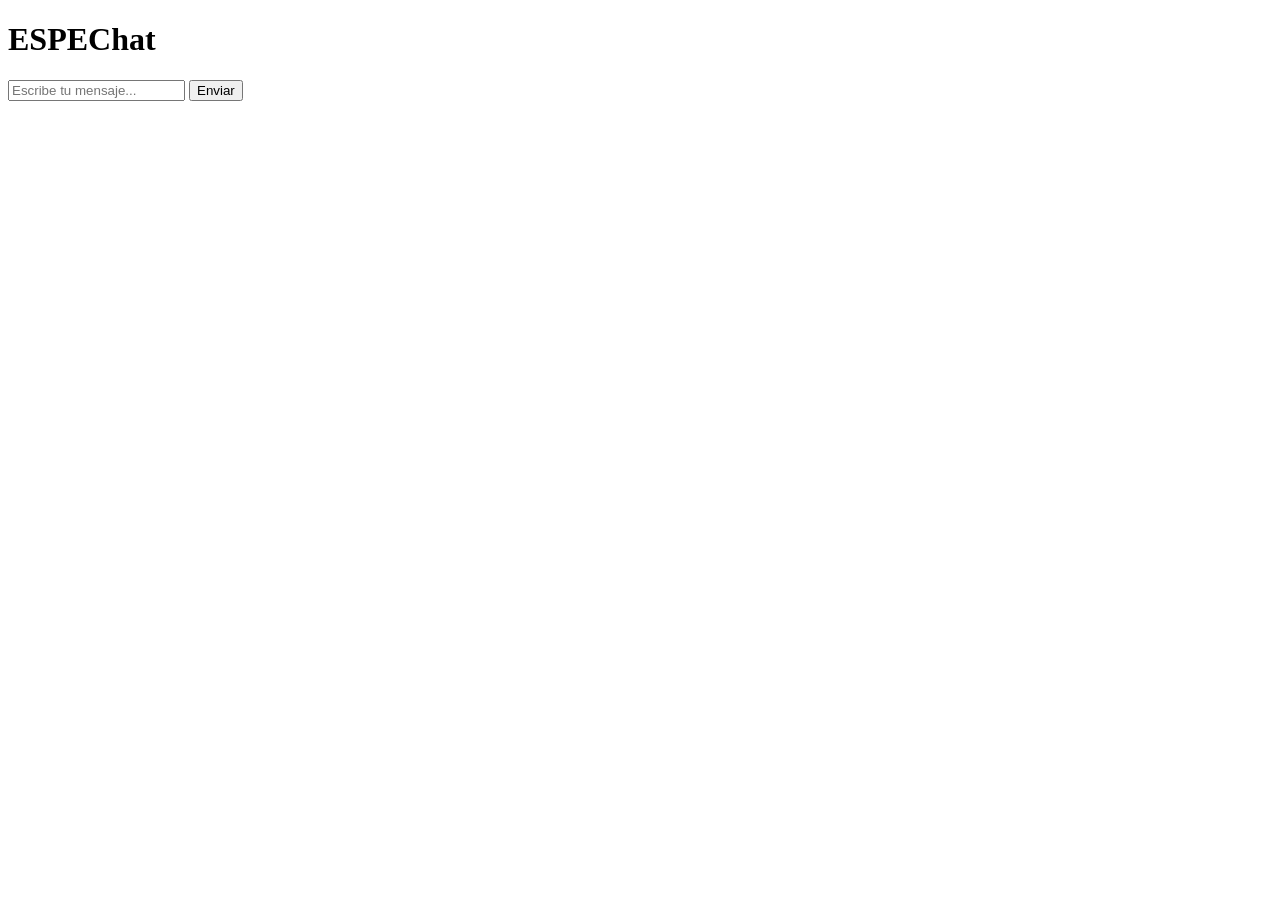
==== src/views/index.html @ 472697dd "feat: 🎸 init pj" ====
<!doctype html>
<html lang="en">
  <head>
    <meta charset="UTF-8" />
    <meta name="viewport" content="width=device-width, initial-scale=1.0" />
    <link rel="stylesheet" href="css/style.css" />
    <link rel="stylesheet" href="css/chat.css" />
    <title>ESPEChat</title>
  </head>
  <body>
    <header>
      <div class="header-content">
        <h1>ESPEChat</h1>
      </div>
    </header>
    <main>
      <div class="chat-container">
        <div id="all-messages" class="messages-container"></div>
        <div id="typing-indicator" class="typing-indicator"></div>
      </div>
      <div class="send-message">
        <input
          type="text"
          id="message"
          placeholder="Escribe tu mensaje..."
          autocomplete="off"
        />
        <button id="send-message" class="btn primary">
          Enviar
        </button>
      </div>
    </main>
    <script src="/socket.io/socket.io.js"></script>
    <script src="js/script.js"></script>
  </body>
</html>
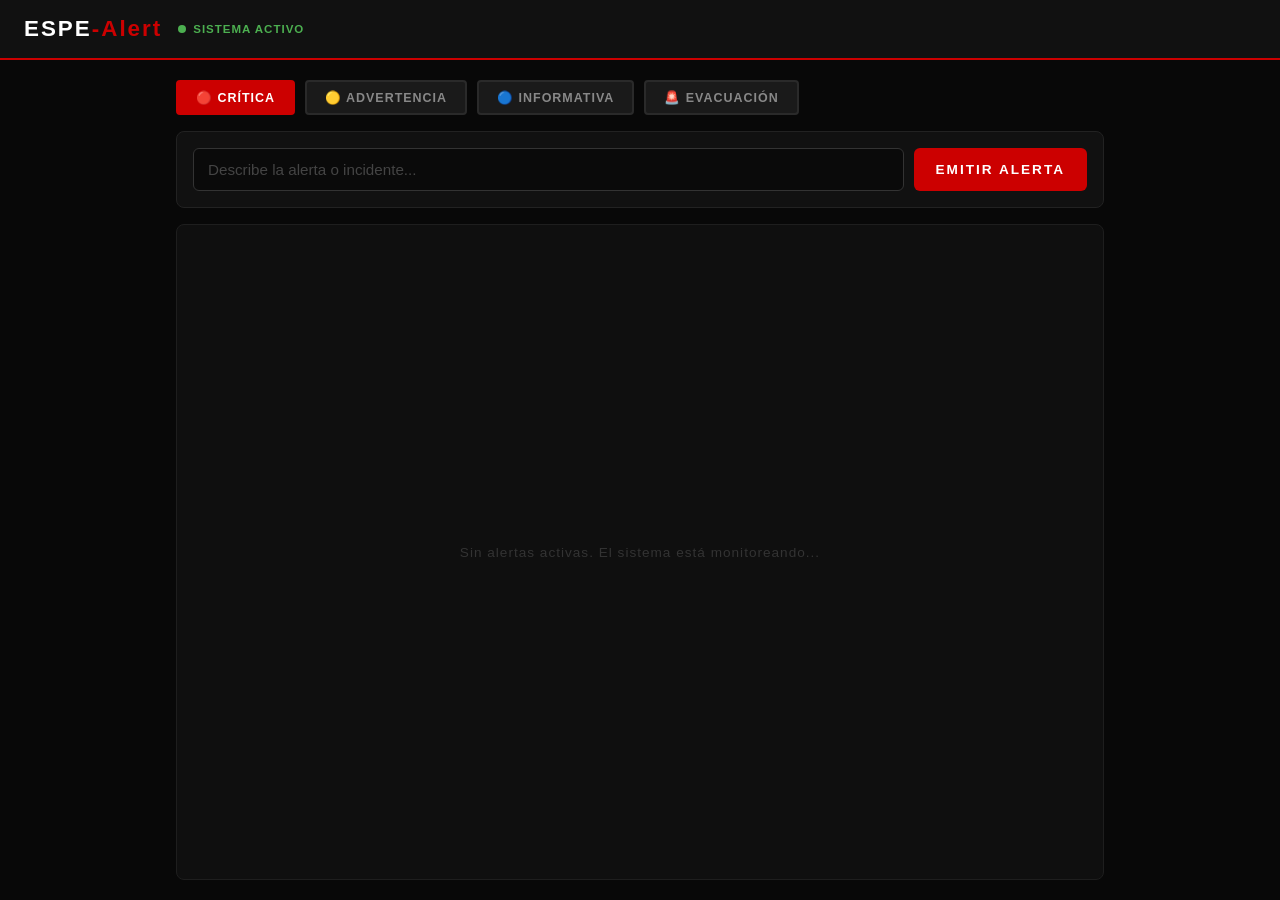
==== commit ff2175a7: "feat: 🎸 wip add alerts system" ====
--- a/src/views/index.html
+++ b/src/views/index.html
@@ -1,35 +1,291 @@
 <!doctype html>
-<html lang="en">
+<html lang="es">
   <head>
     <meta charset="UTF-8" />
     <meta name="viewport" content="width=device-width, initial-scale=1.0" />
-    <link rel="stylesheet" href="css/style.css" />
-    <link rel="stylesheet" href="css/chat.css" />
-    <title>ESPEChat</title>
+    <title>ESPE-Alert | Panel de Control</title>
+    <style>
+      * { margin: 0; padding: 0; box-sizing: border-box; }
+
+      body {
+        font-family: "Segoe UI", Tahoma, Geneva, Verdana, sans-serif;
+        background: #080808;
+        color: #fff;
+        min-height: 100vh;
+        display: flex;
+        flex-direction: column;
+      }
+
+      header {
+        background: #111;
+        border-bottom: 2px solid #cc0000;
+        padding: 0 24px;
+        height: 60px;
+        display: flex;
+        align-items: center;
+        justify-content: space-between;
+        flex-shrink: 0;
+      }
+
+      .header-left {
+        display: flex;
+        align-items: center;
+        gap: 16px;
+      }
+
+      .header-left h1 {
+        font-size: 1.4rem;
+        font-weight: 900;
+        letter-spacing: 2px;
+      }
+
+      .header-left h1 span { color: #cc0000; }
+
+      .status-dot {
+        display: flex;
+        align-items: center;
+        gap: 7px;
+        font-size: 0.72rem;
+        color: #4caf50;
+        font-weight: 600;
+        letter-spacing: 1px;
+        text-transform: uppercase;
+      }
+
+      .status-dot::before {
+        content: "";
+        width: 8px;
+        height: 8px;
+        border-radius: 50%;
+        background: #4caf50;
+        animation: pulse-green 1.5s infinite;
+      }
+
+      @keyframes pulse-green {
+        0%, 100% { box-shadow: 0 0 0 0 rgba(76,175,80,0.4); }
+        50% { box-shadow: 0 0 0 6px rgba(76,175,80,0); }
+      }
+
+      .header-right {
+        font-size: 0.75rem;
+        color: #666;
+        letter-spacing: 1px;
+      }
+
+      main {
+        flex: 1;
+        display: flex;
+        flex-direction: column;
+        max-width: 960px;
+        width: 100%;
+        margin: 20px auto;
+        padding: 0 16px;
+        gap: 16px;
+      }
+
+      .alert-type-selector {
+        display: flex;
+        gap: 10px;
+        flex-wrap: wrap;
+      }
+
+      .type-btn {
+        padding: 8px 18px;
+        border-radius: 4px;
+        border: 2px solid transparent;
+        font-size: 0.78rem;
+        font-weight: 700;
+        letter-spacing: 1px;
+        text-transform: uppercase;
+        cursor: pointer;
+        transition: all 0.15s;
+        background: #1a1a1a;
+        color: #888;
+        border-color: #2a2a2a;
+      }
+
+      .type-btn:hover { filter: brightness(1.3); }
+
+      .type-btn.active {
+        color: #fff;
+      }
+
+      .type-btn[data-type="CRITICA"].active { background: #cc0000; border-color: #cc0000; }
+      .type-btn[data-type="ADVERTENCIA"].active { background: #e6a800; border-color: #e6a800; color: #000; }
+      .type-btn[data-type="INFORMATIVA"].active { background: #1a73e8; border-color: #1a73e8; }
+      .type-btn[data-type="EVACUACION"].active { background: #7b1fa2; border-color: #7b1fa2; }
+
+      .send-panel {
+        background: #111;
+        border: 1px solid #222;
+        border-radius: 8px;
+        padding: 16px;
+        display: flex;
+        gap: 10px;
+        align-items: stretch;
+      }
+
+      .send-panel input {
+        flex: 1;
+        background: #0a0a0a;
+        border: 1px solid #333;
+        border-radius: 6px;
+        color: #fff;
+        font-size: 0.95rem;
+        padding: 12px 14px;
+        outline: none;
+        transition: border-color 0.2s;
+      }
+
+      .send-panel input:focus { border-color: #cc0000; }
+      .send-panel input::placeholder { color: #444; }
+
+      .send-panel button {
+        background: #cc0000;
+        color: #fff;
+        border: none;
+        border-radius: 6px;
+        padding: 12px 22px;
+        font-size: 0.85rem;
+        font-weight: 700;
+        letter-spacing: 2px;
+        text-transform: uppercase;
+        cursor: pointer;
+        transition: background 0.2s;
+        white-space: nowrap;
+      }
+
+      .send-panel button:hover { background: #aa0000; }
+
+      .alerts-container {
+        background: #0f0f0f;
+        border: 1px solid #1e1e1e;
+        border-radius: 8px;
+        flex: 1;
+        min-height: 400px;
+        overflow-y: auto;
+        padding: 16px;
+        display: flex;
+        flex-direction: column;
+        gap: 10px;
+        scroll-behavior: smooth;
+      }
+
+      .alerts-container:empty::before {
+        content: "Sin alertas activas. El sistema está monitoreando...";
+        color: #333;
+        font-size: 0.85rem;
+        text-align: center;
+        margin: auto;
+        letter-spacing: 1px;
+      }
+
+      .alerts-container::-webkit-scrollbar { width: 6px; }
+      .alerts-container::-webkit-scrollbar-track { background: #111; }
+      .alerts-container::-webkit-scrollbar-thumb { background: #cc0000; border-radius: 3px; }
+
+      .alert-item {
+        display: flex;
+        align-items: flex-start;
+        gap: 14px;
+        padding: 14px 16px;
+        border-radius: 6px;
+        border-left: 4px solid transparent;
+        animation: slideIn 0.35s ease-out;
+      }
+
+      @keyframes slideIn {
+        from { opacity: 0; transform: translateX(-16px); }
+        to   { opacity: 1; transform: translateX(0); }
+      }
+
+      .alert-item.CRITICA    { background: rgba(204,0,0,0.12);    border-color: #cc0000; }
+      .alert-item.ADVERTENCIA { background: rgba(230,168,0,0.12); border-color: #e6a800; }
+      .alert-item.INFORMATIVA { background: rgba(26,115,232,0.12); border-color: #1a73e8; }
+      .alert-item.EVACUACION  { background: rgba(123,31,162,0.12); border-color: #7b1fa2; }
+      .alert-item.GENERAL     { background: rgba(255,255,255,0.05); border-color: #555; }
+
+      .alert-icon {
+        font-size: 1.4rem;
+        flex-shrink: 0;
+        margin-top: 2px;
+      }
+
+      .alert-body { flex: 1; }
+
+      .alert-meta {
+        display: flex;
+        align-items: center;
+        gap: 10px;
+        margin-bottom: 5px;
+        flex-wrap: wrap;
+      }
+
+      .alert-type-tag {
+        font-size: 0.65rem;
+        font-weight: 700;
+        letter-spacing: 2px;
+        padding: 2px 8px;
+        border-radius: 2px;
+        text-transform: uppercase;
+      }
+
+      .CRITICA    .alert-type-tag { background: #cc0000; color: #fff; }
+      .ADVERTENCIA .alert-type-tag { background: #e6a800; color: #000; }
+      .INFORMATIVA .alert-type-tag { background: #1a73e8; color: #fff; }
+      .EVACUACION  .alert-type-tag { background: #7b1fa2; color: #fff; }
+      .GENERAL     .alert-type-tag { background: #444; color: #fff; }
+
+      .alert-user {
+        color: #ccc;
+        font-size: 0.8rem;
+        font-weight: 600;
+      }
+
+      .alert-time {
+        color: #555;
+        font-size: 0.75rem;
+        margin-left: auto;
+      }
+
+      .alert-message {
+        color: #e0e0e0;
+        font-size: 0.92rem;
+        line-height: 1.5;
+      }
+
+      @media (max-width: 600px) {
+        .alert-type-selector { gap: 6px; }
+        .send-panel { flex-direction: column; }
+        .send-panel button { width: 100%; }
+      }
+    </style>
   </head>
   <body>
     <header>
-      <div class="header-content">
-        <h1>ESPEChat</h1>
+      <div class="header-left">
+        <h1>ESPE<span>-Alert</span></h1>
+        <div class="status-dot">Sistema Activo</div>
       </div>
+      <div class="header-right" id="clock"></div>
     </header>
+
     <main>
-      <div class="chat-container">
-        <div id="all-messages" class="messages-container"></div>
-        <div id="typing-indicator" class="typing-indicator"></div>
+      <div class="alert-type-selector">
+        <button class="type-btn active" data-type="CRITICA">&#128308; Crítica</button>
+        <button class="type-btn" data-type="ADVERTENCIA">&#128993; Advertencia</button>
+        <button class="type-btn" data-type="INFORMATIVA">&#128309; Informativa</button>
+        <button class="type-btn" data-type="EVACUACION">&#128680; Evacuación</button>
       </div>
-      <div class="send-message">
-        <input
-          type="text"
-          id="message"
-          placeholder="Escribe tu mensaje..."
-          autocomplete="off"
-        />
-        <button id="send-message" class="btn primary">
-          Enviar
-        </button>
+
+      <div class="send-panel">
+        <input type="text" id="alert-input" placeholder="Describe la alerta o incidente..." autocomplete="off" />
+        <button id="send-alert">Emitir Alerta</button>
       </div>
+
+      <div class="alerts-container" id="alerts-list"></div>
     </main>
+
     <script src="/socket.io/socket.io.js"></script>
     <script src="js/script.js"></script>
   </body>
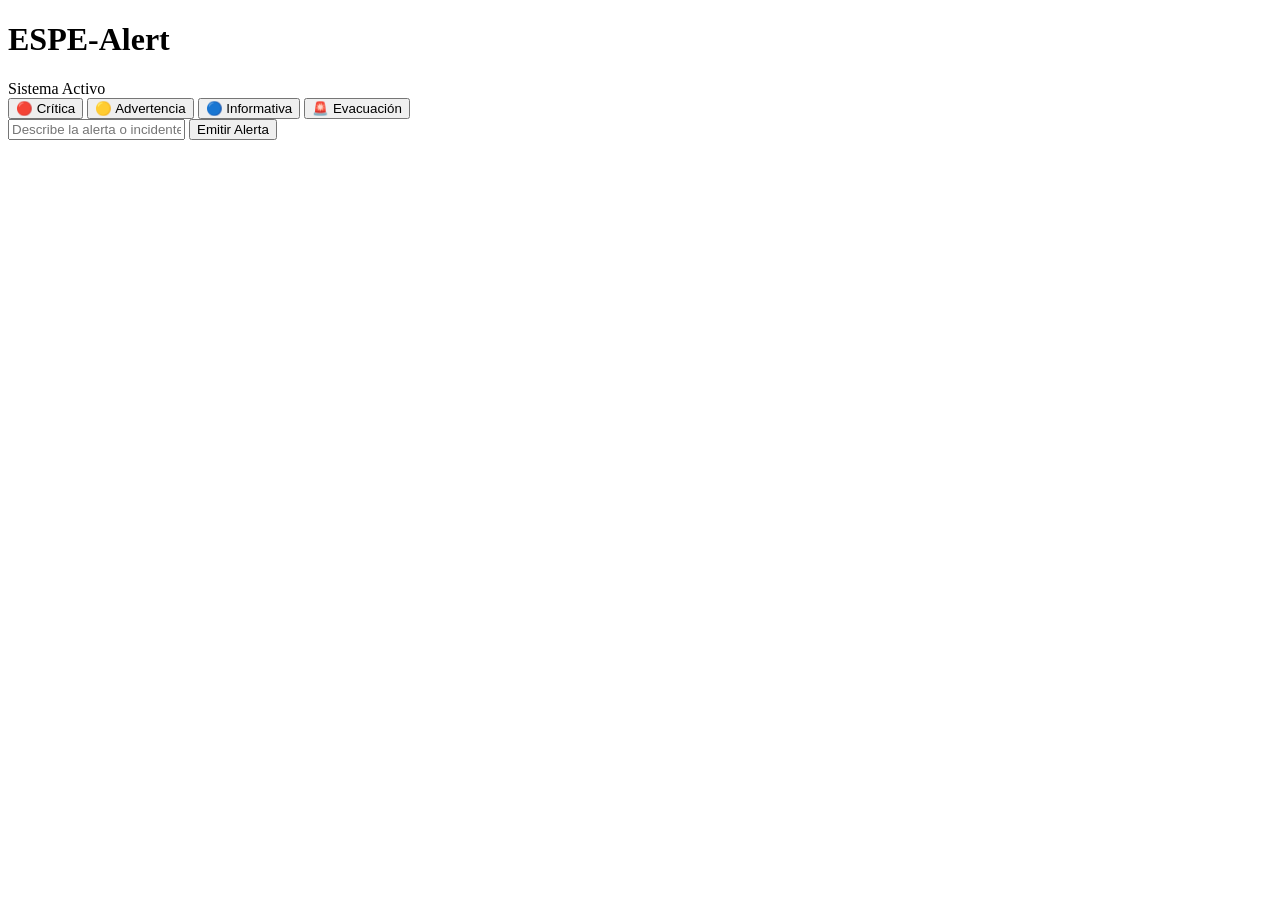
==== commit 237986f9: "refactor: 💡 abstract away styles" ====
--- a/src/views/index.html
+++ b/src/views/index.html
@@ -4,262 +4,7 @@
     <meta charset="UTF-8" />
     <meta name="viewport" content="width=device-width, initial-scale=1.0" />
     <title>ESPE-Alert | Panel de Control</title>
-    <style>
-      * { margin: 0; padding: 0; box-sizing: border-box; }
-
-      body {
-        font-family: "Segoe UI", Tahoma, Geneva, Verdana, sans-serif;
-        background: #080808;
-        color: #fff;
-        min-height: 100vh;
-        display: flex;
-        flex-direction: column;
-      }
-
-      header {
-        background: #111;
-        border-bottom: 2px solid #cc0000;
-        padding: 0 24px;
-        height: 60px;
-        display: flex;
-        align-items: center;
-        justify-content: space-between;
-        flex-shrink: 0;
-      }
-
-      .header-left {
-        display: flex;
-        align-items: center;
-        gap: 16px;
-      }
-
-      .header-left h1 {
-        font-size: 1.4rem;
-        font-weight: 900;
-        letter-spacing: 2px;
-      }
-
-      .header-left h1 span { color: #cc0000; }
-
-      .status-dot {
-        display: flex;
-        align-items: center;
-        gap: 7px;
-        font-size: 0.72rem;
-        color: #4caf50;
-        font-weight: 600;
-        letter-spacing: 1px;
-        text-transform: uppercase;
-      }
-
-      .status-dot::before {
-        content: "";
-        width: 8px;
-        height: 8px;
-        border-radius: 50%;
-        background: #4caf50;
-        animation: pulse-green 1.5s infinite;
-      }
-
-      @keyframes pulse-green {
-        0%, 100% { box-shadow: 0 0 0 0 rgba(76,175,80,0.4); }
-        50% { box-shadow: 0 0 0 6px rgba(76,175,80,0); }
-      }
-
-      .header-right {
-        font-size: 0.75rem;
-        color: #666;
-        letter-spacing: 1px;
-      }
-
-      main {
-        flex: 1;
-        display: flex;
-        flex-direction: column;
-        max-width: 960px;
-        width: 100%;
-        margin: 20px auto;
-        padding: 0 16px;
-        gap: 16px;
-      }
-
-      .alert-type-selector {
-        display: flex;
-        gap: 10px;
-        flex-wrap: wrap;
-      }
-
-      .type-btn {
-        padding: 8px 18px;
-        border-radius: 4px;
-        border: 2px solid transparent;
-        font-size: 0.78rem;
-        font-weight: 700;
-        letter-spacing: 1px;
-        text-transform: uppercase;
-        cursor: pointer;
-        transition: all 0.15s;
-        background: #1a1a1a;
-        color: #888;
-        border-color: #2a2a2a;
-      }
-
-      .type-btn:hover { filter: brightness(1.3); }
-
-      .type-btn.active {
-        color: #fff;
-      }
-
-      .type-btn[data-type="CRITICA"].active { background: #cc0000; border-color: #cc0000; }
-      .type-btn[data-type="ADVERTENCIA"].active { background: #e6a800; border-color: #e6a800; color: #000; }
-      .type-btn[data-type="INFORMATIVA"].active { background: #1a73e8; border-color: #1a73e8; }
-      .type-btn[data-type="EVACUACION"].active { background: #7b1fa2; border-color: #7b1fa2; }
-
-      .send-panel {
-        background: #111;
-        border: 1px solid #222;
-        border-radius: 8px;
-        padding: 16px;
-        display: flex;
-        gap: 10px;
-        align-items: stretch;
-      }
-
-      .send-panel input {
-        flex: 1;
-        background: #0a0a0a;
-        border: 1px solid #333;
-        border-radius: 6px;
-        color: #fff;
-        font-size: 0.95rem;
-        padding: 12px 14px;
-        outline: none;
-        transition: border-color 0.2s;
-      }
-
-      .send-panel input:focus { border-color: #cc0000; }
-      .send-panel input::placeholder { color: #444; }
-
-      .send-panel button {
-        background: #cc0000;
-        color: #fff;
-        border: none;
-        border-radius: 6px;
-        padding: 12px 22px;
-        font-size: 0.85rem;
-        font-weight: 700;
-        letter-spacing: 2px;
-        text-transform: uppercase;
-        cursor: pointer;
-        transition: background 0.2s;
-        white-space: nowrap;
-      }
-
-      .send-panel button:hover { background: #aa0000; }
-
-      .alerts-container {
-        background: #0f0f0f;
-        border: 1px solid #1e1e1e;
-        border-radius: 8px;
-        flex: 1;
-        min-height: 400px;
-        overflow-y: auto;
-        padding: 16px;
-        display: flex;
-        flex-direction: column;
-        gap: 10px;
-        scroll-behavior: smooth;
-      }
-
-      .alerts-container:empty::before {
-        content: "Sin alertas activas. El sistema está monitoreando...";
-        color: #333;
-        font-size: 0.85rem;
-        text-align: center;
-        margin: auto;
-        letter-spacing: 1px;
-      }
-
-      .alerts-container::-webkit-scrollbar { width: 6px; }
-      .alerts-container::-webkit-scrollbar-track { background: #111; }
-      .alerts-container::-webkit-scrollbar-thumb { background: #cc0000; border-radius: 3px; }
-
-      .alert-item {
-        display: flex;
-        align-items: flex-start;
-        gap: 14px;
-        padding: 14px 16px;
-        border-radius: 6px;
-        border-left: 4px solid transparent;
-        animation: slideIn 0.35s ease-out;
-      }
-
-      @keyframes slideIn {
-        from { opacity: 0; transform: translateX(-16px); }
-        to   { opacity: 1; transform: translateX(0); }
-      }
-
-      .alert-item.CRITICA    { background: rgba(204,0,0,0.12);    border-color: #cc0000; }
-      .alert-item.ADVERTENCIA { background: rgba(230,168,0,0.12); border-color: #e6a800; }
-      .alert-item.INFORMATIVA { background: rgba(26,115,232,0.12); border-color: #1a73e8; }
-      .alert-item.EVACUACION  { background: rgba(123,31,162,0.12); border-color: #7b1fa2; }
-      .alert-item.GENERAL     { background: rgba(255,255,255,0.05); border-color: #555; }
-
-      .alert-icon {
-        font-size: 1.4rem;
-        flex-shrink: 0;
-        margin-top: 2px;
-      }
-
-      .alert-body { flex: 1; }
-
-      .alert-meta {
-        display: flex;
-        align-items: center;
-        gap: 10px;
-        margin-bottom: 5px;
-        flex-wrap: wrap;
-      }
-
-      .alert-type-tag {
-        font-size: 0.65rem;
-        font-weight: 700;
-        letter-spacing: 2px;
-        padding: 2px 8px;
-        border-radius: 2px;
-        text-transform: uppercase;
-      }
-
-      .CRITICA    .alert-type-tag { background: #cc0000; color: #fff; }
-      .ADVERTENCIA .alert-type-tag { background: #e6a800; color: #000; }
-      .INFORMATIVA .alert-type-tag { background: #1a73e8; color: #fff; }
-      .EVACUACION  .alert-type-tag { background: #7b1fa2; color: #fff; }
-      .GENERAL     .alert-type-tag { background: #444; color: #fff; }
-
-      .alert-user {
-        color: #ccc;
-        font-size: 0.8rem;
-        font-weight: 600;
-      }
-
-      .alert-time {
-        color: #555;
-        font-size: 0.75rem;
-        margin-left: auto;
-      }
-
-      .alert-message {
-        color: #e0e0e0;
-        font-size: 0.92rem;
-        line-height: 1.5;
-      }
-
-      @media (max-width: 600px) {
-        .alert-type-selector { gap: 6px; }
-        .send-panel { flex-direction: column; }
-        .send-panel button { width: 100%; }
-      }
-    </style>
+    <link rel="stylesheet" href="css/chat.css" />
   </head>
   <body>
     <header>
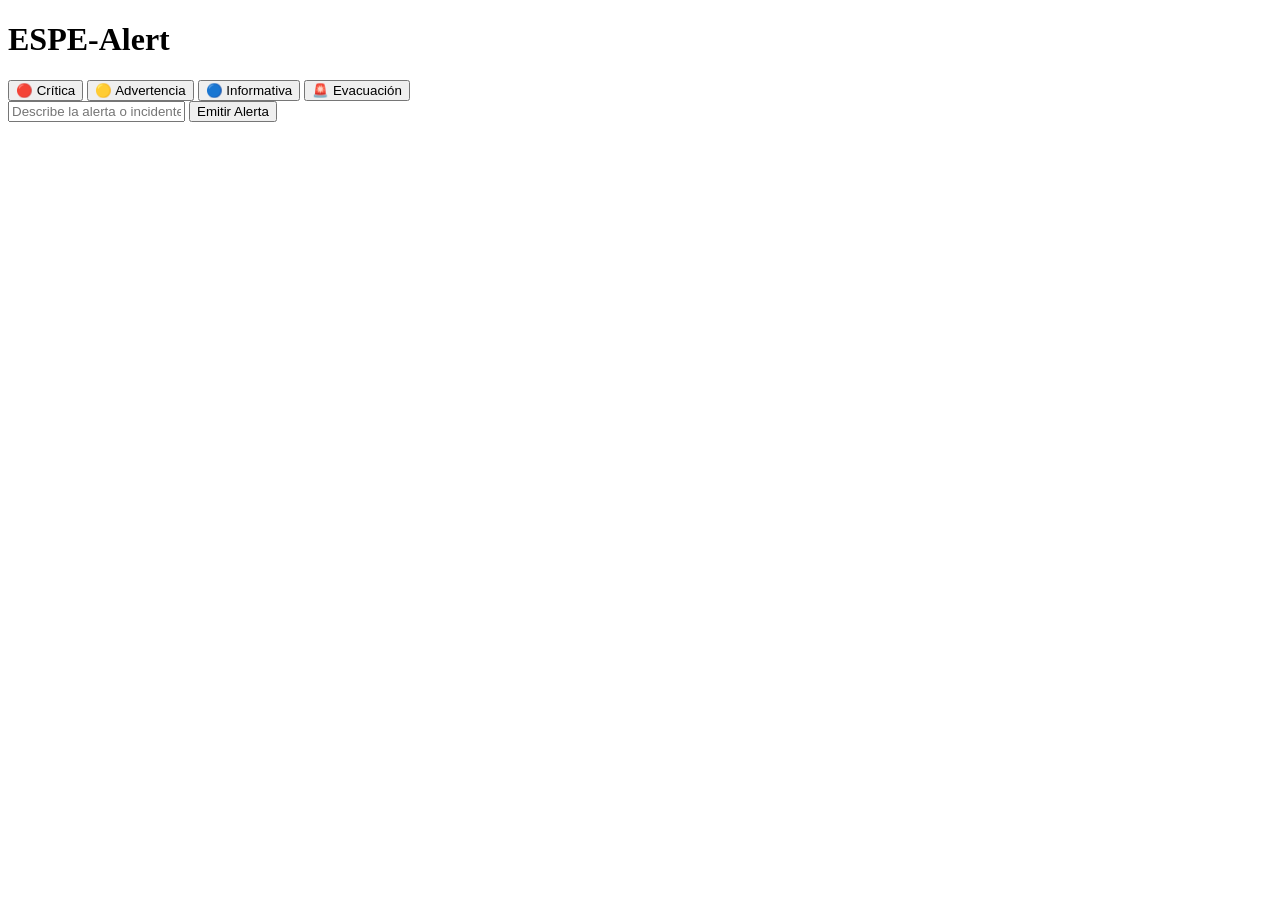
==== commit 68fa8f52: "feat: 🎸 improve clock & styles" ====
--- a/src/views/index.html
+++ b/src/views/index.html
@@ -5,14 +5,17 @@
     <meta name="viewport" content="width=device-width, initial-scale=1.0" />
     <title>ESPE-Alert | Panel de Control</title>
     <link rel="stylesheet" href="css/chat.css" />
+    <link rel="stylesheet" href="https://fonts.googleapis.com/css2?family=Orbitron:wght@700&display=swap" />
   </head>
   <body>
     <header>
       <div class="header-left">
         <h1>ESPE<span>-Alert</span></h1>
-        <div class="status-dot">Sistema Activo</div>
       </div>
-      <div class="header-right" id="clock"></div>
+      <div class="header-center">
+        <div id="clock"></div>
+      </div>
+      <div class="header-right"></div>
     </header>
 
     <main>
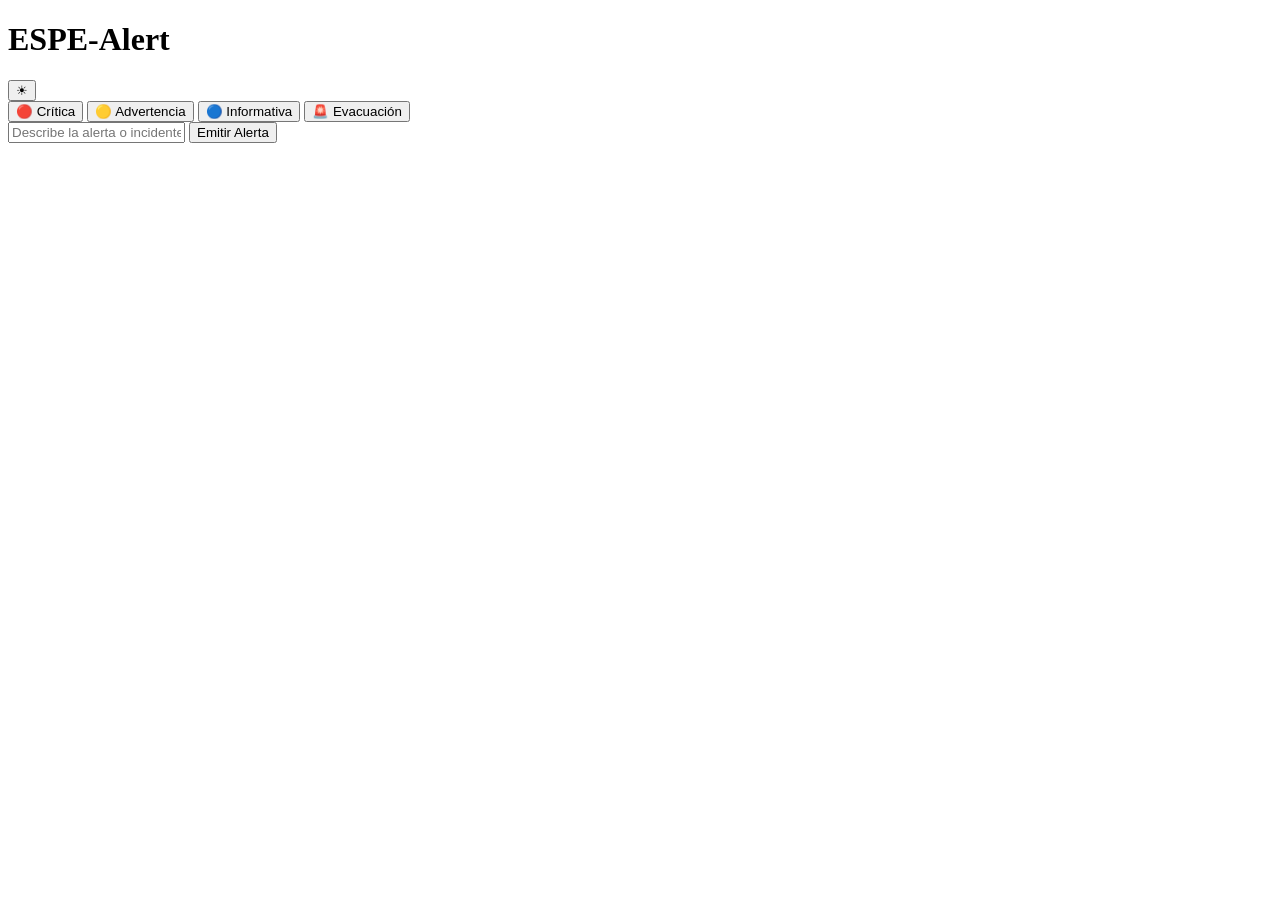
==== commit 229a71f3: "feat: 🎸 add theme switch" ====
--- a/src/views/index.html
+++ b/src/views/index.html
@@ -15,7 +15,9 @@
       <div class="header-center">
         <div id="clock"></div>
       </div>
-      <div class="header-right"></div>
+      <div class="header-right">
+        <button id="theme-toggle" title="Cambiar tema">☀</button>
+      </div>
     </header>
 
     <main>
